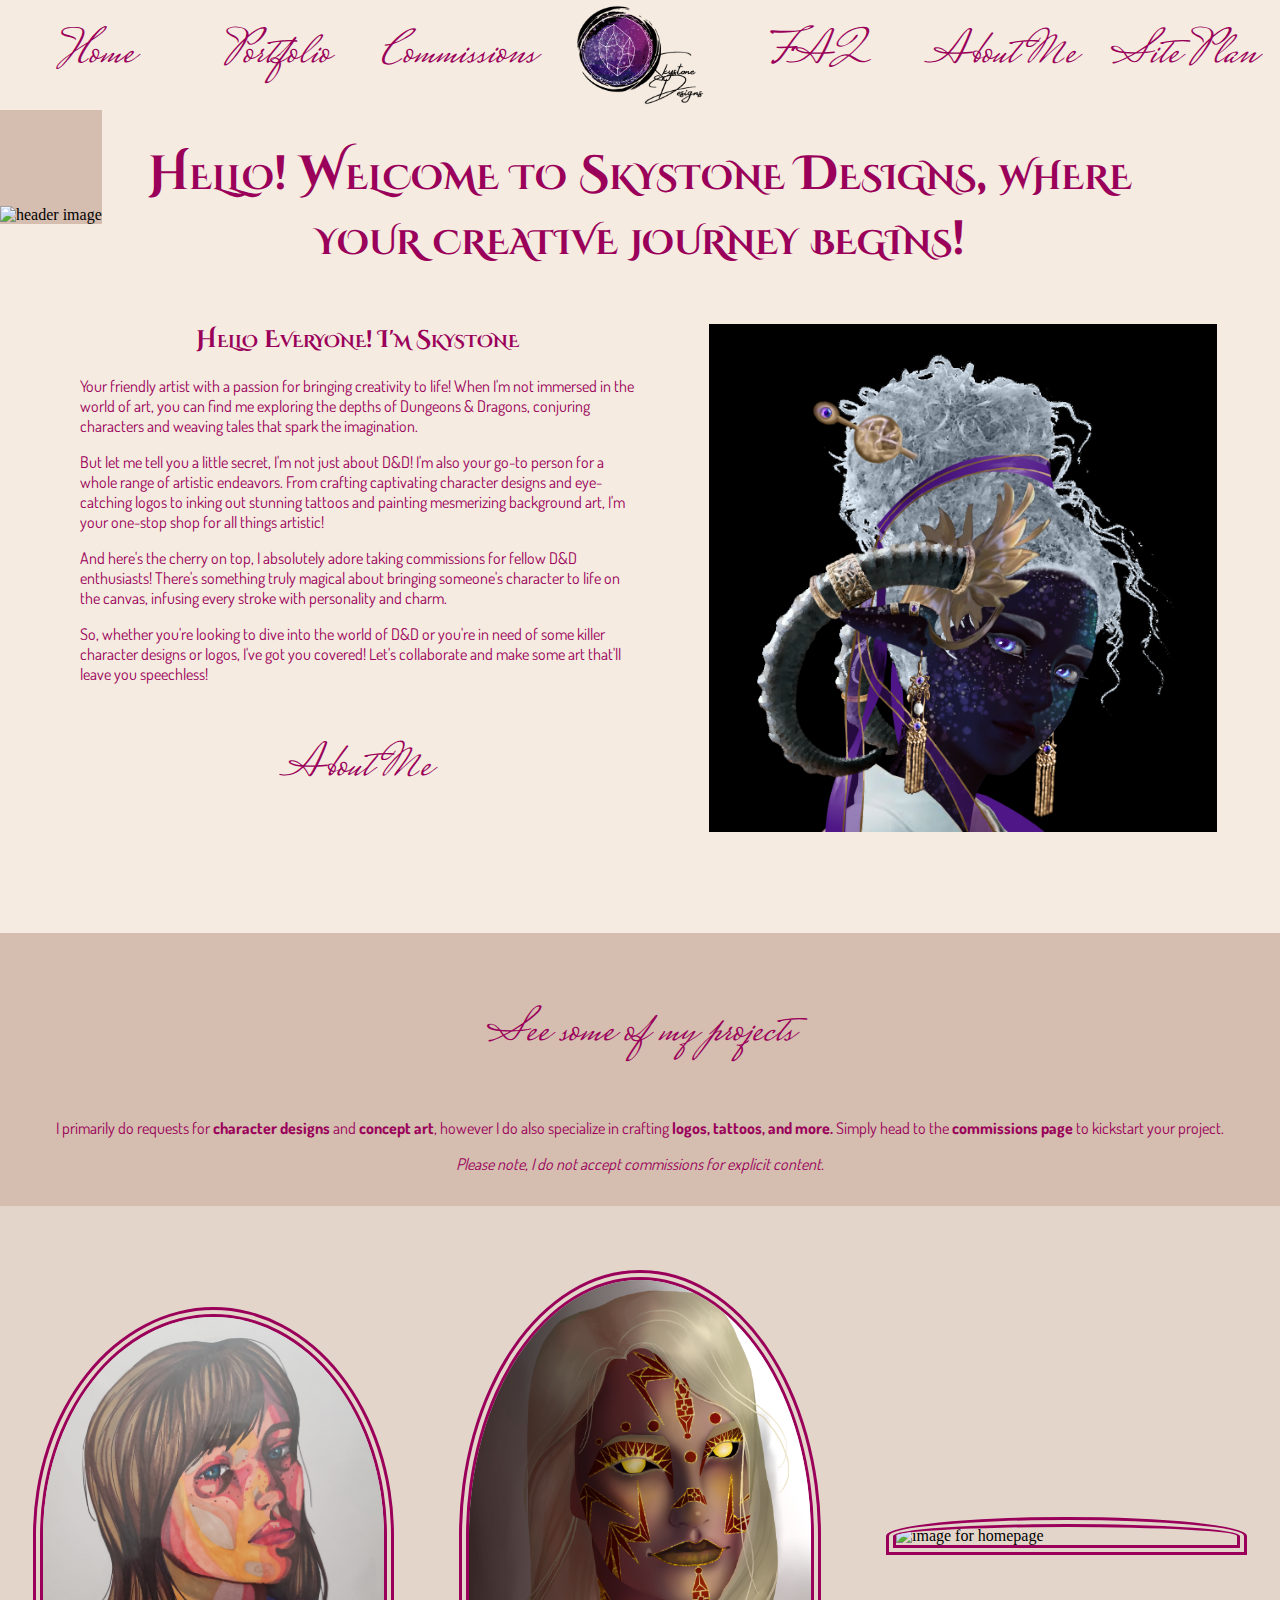
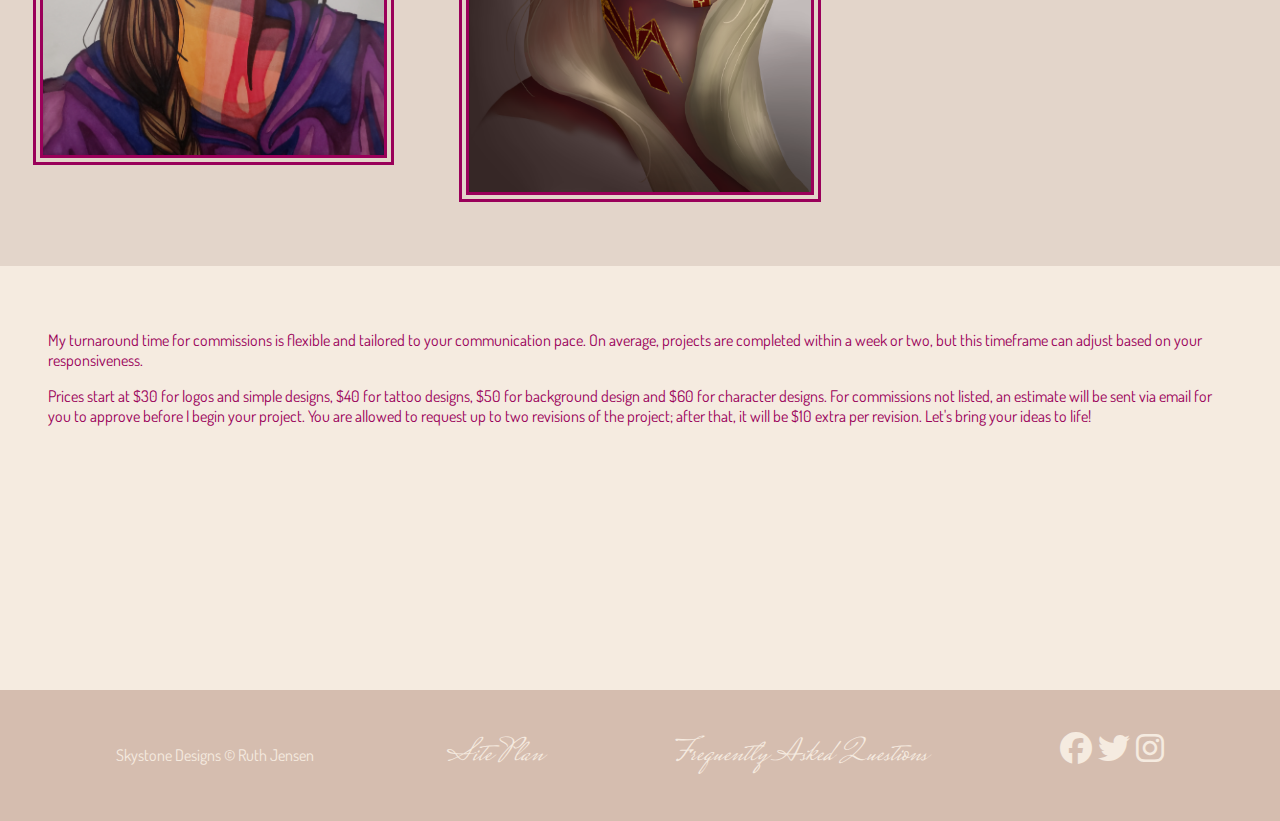
==== Skystone_Designs/index.html @ 463b3106 "all my personal site code" ====
<!DOCTYPE html>
<html lang="en">
<head>
    <meta charset="UTF-8">
    <meta name="viewport" content="width=device-width, initial-scale=1.0">
    <title>Home</title>
    <link rel="stylesheet" href="https://cdnjs.cloudflare.com/ajax/libs/font-awesome/6.5.1/css/all.min.css">
    <link rel="stylesheet" href="styles/sd.css">
</head>
<body>
    <section class="nav-bar">
        <a href="index.html">Home</a>
        <a href="portfolio.html">Portfolio</a>
        <a href="faq.html">Commissions</a>
        <img src="Images/Skystone.png" alt="logo" class="logo">
        <a href="faq.html">FAQ</a>
        <a href="#section-01">About Me</a>
        <a href="site-plan.html">Site Plan</a>
    </section>
    <header>
        <h1 class="header-text">Hello! Welcome to Skystone Designs, where your creative journey begins!</h1>
        <img src="Images/design04.png" alt="header image" class="header-image">
    </header>
    <section Id="section-01">
        <div class="section-01-text">
            <h2>Hello Everyone! I'm Skystone</h2>
            <p>Your friendly artist with a passion for bringing creativity to life! When I'm not immersed in the world of art, you can find me exploring the depths of Dungeons & Dragons, conjuring characters and weaving tales that spark the imagination.</p>
            <p>But let me tell you a little secret, I'm not just about D&D! I'm also your go-to person for a whole range of artistic endeavors. From crafting captivating character designs and eye-catching logos to inking out stunning tattoos and painting mesmerizing background art, I'm your one-stop shop for all things artistic!</p>
            <p>And here's the cherry on top, I absolutely adore taking commissions for fellow D&D enthusiasts! There's something truly magical about bringing someone's character to life on the canvas, infusing every stroke with personality and charm.</p>
            <p>So, whether you're looking to dive into the world of D&D or you're in need of some killer character designs or logos, I've got you covered! Let's collaborate and make some art that'll leave you speechless!</p>
            <p class="cursive">About Me</p>
        </div>
        <img src="Images/character01.png" alt="image for homepage" class="section-01-images">
    </section>
    <section Id="section-02">
        <p class="cursive">See some of my projects</p>
        <p class="section-02-text">I primarily do requests for <b>character designs</b> and <b>concept art</b>, however I do also specialize in crafting <b>logos, tattoos, and more.</b> Simply head to the <b>commissions page</b> to kickstart your project. </p>
        <p class="section-02-text"><i>Please note, I do not accept commissions for explicit content.</i></p>
    </section>
    <section Id="section-03">
        <img src="Images/character04.jpg" alt="image for homepage" class="section-03-images">
        <img src="Images/character06.png" alt="image for homepage" class="section-03-images">
        <img src="Images/friend.png" alt="image for homepage" class="section-03-images">
    </section>
    <section Id="section-04">
        <p>My turnaround time for commissions is flexible and tailored to your communication pace. On average, projects are completed within a week or two, but this timeframe can adjust based on your responsiveness.</p>
        <p>Prices start at $30 for logos and simple designs, $40 for tattoo designs, $50 for background design and $60 for character designs. For commissions not listed, an estimate will be sent via email for you to approve before I begin your project. You are allowed to request up to two revisions of the project; after that, it will be $10 extra per revision. Let's bring your ideas to life!</p>
    </section>
    <footer>

        <p class="copyright">Skystone Designs &copy; Ruth Jensen</p>
        <p><a href="site-plan.html">Site Plan</a></p>
        <p><a href="faq.html">Frequently Asked Questions</a></p>

        <div class="social">
            <a href="https://facebook.com" target="_blank">
                <i class="fa-brands fa-facebook"></i>
            </a>
            
            <a href="https://twitter.com" target="_blank">
                <i class="fa-brands fa-twitter"></i>
            </a>
            
            <a href="https://instagram.com" target="_blank">
                <i class="fa-brands fa-instagram"></i>
            </a>
        </div>
    </footer>
</body>
</html>
---- Skystone_Designs/styles/sd.css ----
@import url('https://fonts.googleapis.com/css2?family=Cinzel+Decorative:wght@400;700;900&family=Cinzel:wght@400..900&family=Cormorant+SC:wght@300;400;500;600;700&family=Dosis:wght@200..800&family=Josefin+Sans:ital,wght@0,100..700;1,100..700&display=swap');
@import url('https://fonts.googleapis.com/css2?family=Arizonia&family=Cherish&family=Cinzel+Decorative:wght@400;700;900&family=Cinzel:wght@400..900&family=Cormorant+SC:wght@300;400;500;600;700&family=Dosis:wght@200..800&family=Josefin+Sans:ital,wght@0,100..700;1,100..700&family=Mrs+Saint+Delafield&display=swap');
/* d5bdaf - e3d5ca - f5ebe0 - d6ccc2 - edede9 - 9A005A */
body{
    padding: 0;
    margin: 0 auto;
    background-color: #f5ebe0;
}
p{
    font-family: dosis, sans-serif;
    color: #9A005A;
}
h1, h2, h3, h4, h5, h6{
    text-align: center;
    font-family: 'Cinzel Decorative', cursive;
    font-variant: small-caps;
    color: #9A005A;
}
.nav-bar a{
    text-decoration: none;
    height: 100%;
    width: 100%;
    font-family: 'Mrs Saint Delafield';
    font-size: 3em;
    background-color: #f5ebe0;
    color: #9A005A;
    border-radius: 10px;
    display: flex;
    justify-content: center;
    align-items: center;
}
.nav-bar-2 a{
    text-decoration: none;
    height: 100%;
    width: 100%;
    font-family: 'Mrs Saint Delafield';
    font-size: 3em;
    background-color: #f5ebe0;
    color: #9A005A;
    border-radius: 10px;
    display: flex;
    justify-content: center;
    align-items: center;
}
.nav-bar a:hover{
    background-color: #9A005A;
    color: #f5ebe0;
}
.nav-bar-2 a:hover{
    background-color: #9A005A;
    color: #f5ebe0;
}
.cursive{
    font-family: 'Mrs Saint Delafield';
    color: #9A005A;
    text-align: center;
    font-size: 3em;
}
.logo{
    /* position: absolute; */
    max-height: 100px;
}
.nav-bar{
    padding: 5px;
    position: relative;
    display: grid;
    grid-template-columns: repeat(7, 1fr);
    place-items: center;
    text-align: center;
    /* background-color: #d5bdaf; */
}
.nav-bar-2{
    padding: 5px;
    position: relative;
    display: grid;
    grid-template-columns: repeat(5, 1fr);
    place-items: center;
    text-align: center;
    /* background-color: #d5bdaf; */
}
footer{
    background-color: #d5bdaf;
    color: #f5ebe0;
    padding: 25px 50px;
    margin-top: 200px;
    display: flex;
    justify-content: space-around;
    align-items: center;
}
footer a{
    font-family: 'Mrs Saint Delafield';
    font-size: 2em;
    text-decoration: none;
    background-color:#d5bdaf;
    color: #f5ebe0;
}
footer a:hover{
    background-color:#d5bdaf;
    color: #9A005A;
}
footer .social img{
    padding-top: 15px;
}
.copyright{
    color: #f5ebe0;
}












header{
    position: relative;
}
.header-text{
    font-size: 3em;
    position: absolute;
    top : 0;
    /* color: white; */
    margin-left: 3em;
    margin-right: 3em;
}
.header-image {
    padding-top: 6em;
    z-index: -1;
    width: 100%;
    background-color: #d5bdaf;
}
#section-01{
    margin-top: 5em;
    margin-bottom: 5em;
    display: grid;
    grid-template-columns: 1fr 1fr;
    gap: 10px;
    place-items: center;
}
.section-01-images {
    width: 80%;
}
.section-01-text{
    margin-left: 5em;
}
#section-02{
    padding: 1em;
    background-color: #d5bdaf;
}
.section-02-text{
    text-align: center;
}
#section-03{
    display: grid;
    grid-template-columns: 1fr 1fr 1fr;
    place-items: center;
    padding-top: 4em;
    padding-bottom: 4em;
    background-color: #e3d5ca;
}
.section-03-images{
    /* border-color: #d5bdaf; */
    border-color: #9A005A;
    border-style:double;
    border-width: 10px;
    /* border-radius: 20%; */
    border-top-left-radius: 50%;
    border-top-right-radius: 50%;
    width: 80%;
}
#section-04{
    padding: 3em;
}









#dnd{
    display: grid;
    grid-template-columns: repeat(4, 1fr);
    gap: 20px;
    padding: 20px;
    margin-left: 240px;
    background-color: #d5bdaf;
}
#dnd img{
    width: 100%;
    border-radius: 30px;
    margin-bottom: 20px;
}
#portraits{
    display: grid;
    grid-template-columns: repeat(4, 1fr);
    gap: 20px;
    padding: 20px;
    margin-left: 240px;
}
#portraits img{
    width: 100%;
    border-radius: 30px;
    margin-bottom: 20px;
}
#logos{
    display: grid;
    grid-template-columns: repeat(4, 1fr);
    gap: 20px;
    padding: 20px;
    margin-left: 240px;
    background-color: #d5bdaf;
}
#logos img{
    width: 100%;
    margin-bottom: 20px;
}
#tattoos{
    display: grid;
    grid-template-columns: repeat(4, 1fr);
    gap: 20px;
    padding: 20px;
    margin-left: 240px;
}
#tattoos img{
    width: 100%;
    border-radius: 30px;
    margin-bottom: 20px;
}
#landscapes{
    display: grid;
    grid-template-columns: repeat(4, 1fr);
    gap: 20px;
    padding: 20px;
    margin-left: 240px;
    background-color: #d5bdaf;
}
#landscapes img{
    width: 100%;
    border-radius: 30px;
    margin-bottom: 20px;
}
#simpleDesigns{
    display: grid;
    grid-template-columns: repeat(4, 1fr);
    gap: 20px;
    padding: 20px;
    margin-left: 240px;
}
#simpleDesigns img{
    width: 100%;
    border-radius: 30px;
    margin-bottom: 20px;
}
.panel {
    position: fixed;
    top: 0;
    left: 0;
    width: 200px;
    height: 100%;
    padding: 20px;
    overflow-y: auto;
    background-color: #e3d5ca;
    display: flex; /* Use flexbox layout */
    flex-direction: column; /* Stack items vertically */
    justify-content: center; /* Center items vertically */
    align-items: center;
}
.panel a {
    text-decoration: none;
    height: 40px;
    width: 100%;
    text-align: center;
    font-family: 'Cinzel Decorative', cursive;
    font-variant: small-caps;
    font-size: 1em;
    background-color: #e3d5ca;
    color: #9A005A;
    border-radius: 10px;
    display: flex;
    justify-content: center;
    align-items: center;
}
.panel a:hover {
    background-color: #9A005A;
    color: #e3d5ca;
}
.content {
    margin-left: 240px;
    padding: 20px;
}
.portfolio-footer{
    margin-left: 240px;
}




.faq-section {
    margin: 20px;
    display: grid;
    grid-template-columns: 1fr 1fr 1fr;
    gap: 40px;
}
.faq{
    text-align: center;
    border-radius: 10px;
    border-color: #9A005A;
    border-style: solid;
    border-width: 1px;
    padding: 1em;
    background-color: #e3d5ca;
}
#faq-title{
    text-align: center;
    font-size: 3em;
}




form{
    position: absolute;
    top: 400px;
    left: 50%;
    transform: translateX(-50%);
    background-color: #e3d5ca;

    margin: 0 auto;
    width: 500px;
    padding: 1em;
    border: 1px solid #9A005A;
    border-radius: 1em;
} 
ul {
    list-style: none;
    padding: 0;
    margin: 0;
    color: #9A005A;
}
form li + li {
    margin-top: 1em;
}
label {
    display: inline-block;
    width: 170px;
    text-align: right;
}
input, textarea {
    font-family: dosis, sans-serif;
    font-size: 1em;
    width: 300px;
    box-sizing: border-box;
    border: 1px solid #9A005A;
    color: #9A005A;
}
input:focus, textarea:focus {
    border-color: #9A005A;
}
textarea {
    vertical-align: top;
    height: 5em;
}
button {
    margin-left: 0.5em;
    color: #9A005A;
}
.confirmation-message p{
 text-align: center;
}

.form-container {
    display: none;
}
.visible {
    display: block;
}
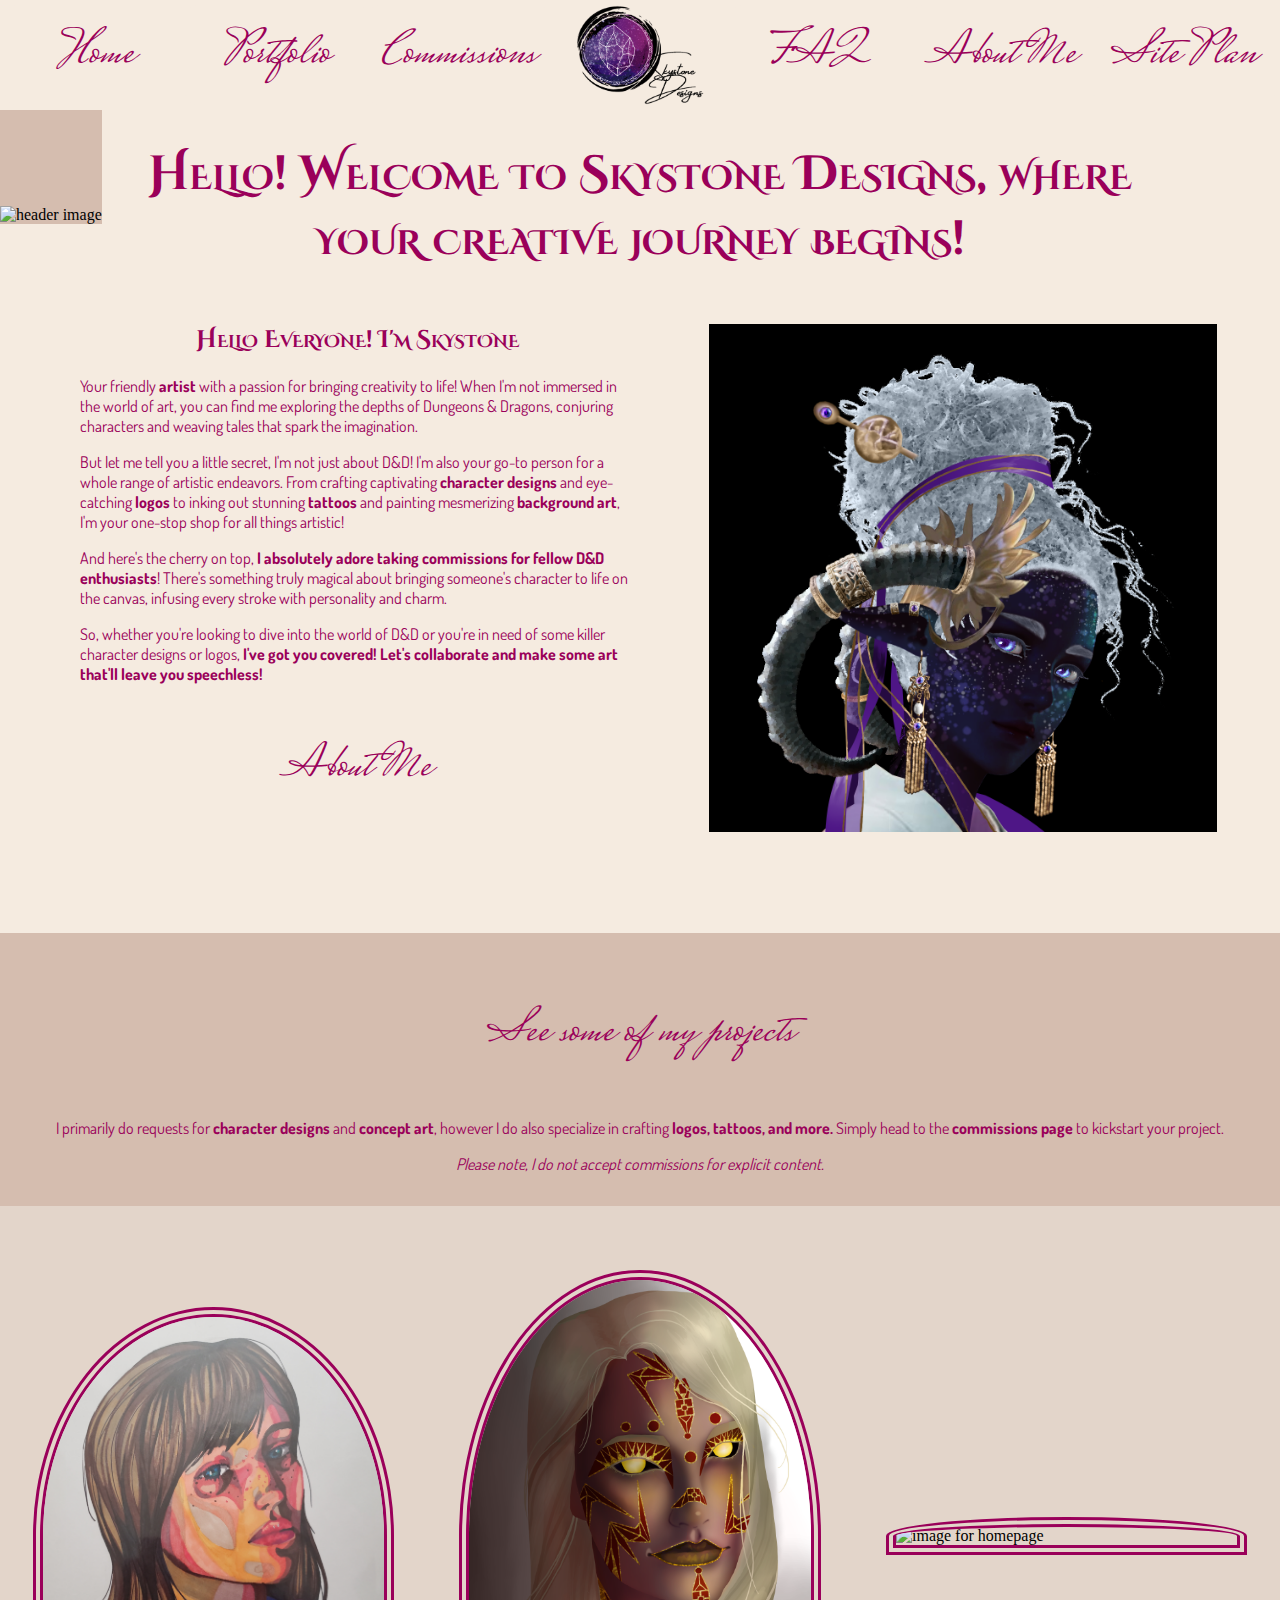
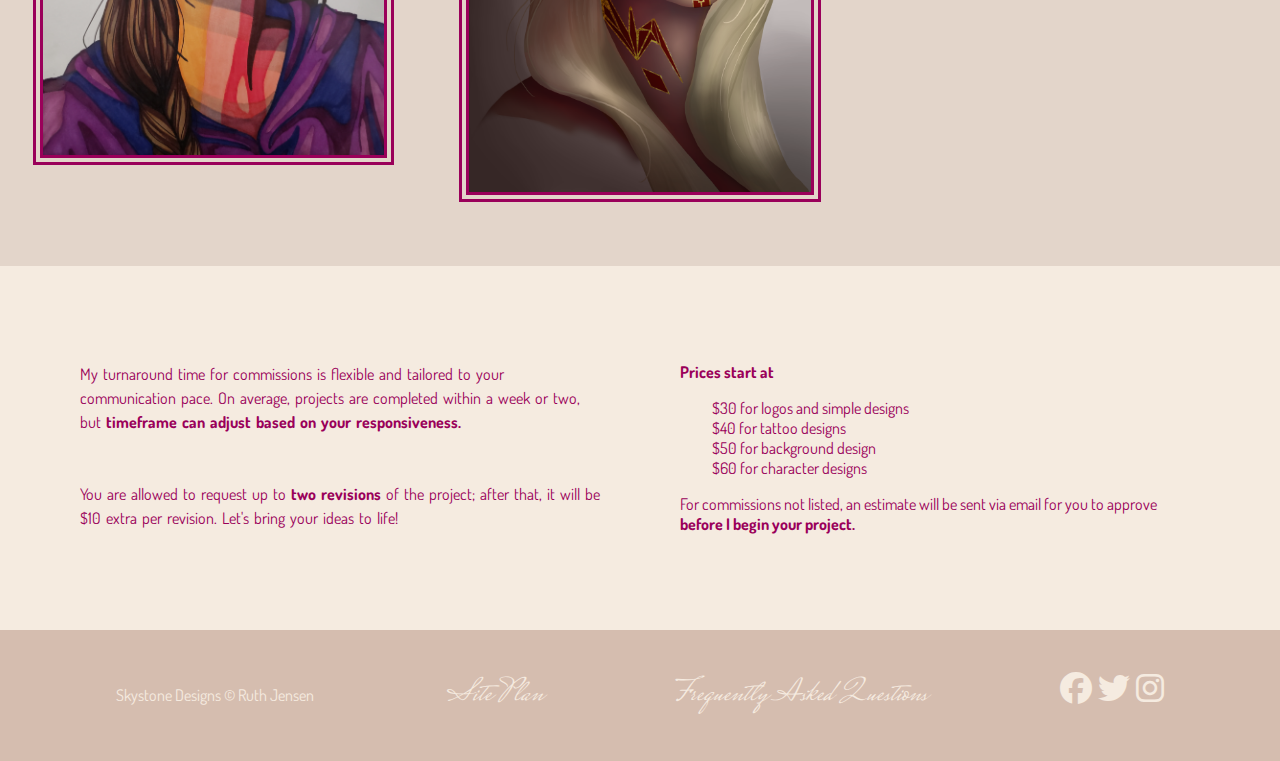
==== commit 0e2787a2: "final touches" ====
--- a/Skystone_Designs/index.html
+++ b/Skystone_Designs/index.html
@@ -24,10 +24,11 @@
     <section Id="section-01">
         <div class="section-01-text">
             <h2>Hello Everyone! I'm Skystone</h2>
-            <p>Your friendly artist with a passion for bringing creativity to life! When I'm not immersed in the world of art, you can find me exploring the depths of Dungeons & Dragons, conjuring characters and weaving tales that spark the imagination.</p>
-            <p>But let me tell you a little secret, I'm not just about D&D! I'm also your go-to person for a whole range of artistic endeavors. From crafting captivating character designs and eye-catching logos to inking out stunning tattoos and painting mesmerizing background art, I'm your one-stop shop for all things artistic!</p>
-            <p>And here's the cherry on top, I absolutely adore taking commissions for fellow D&D enthusiasts! There's something truly magical about bringing someone's character to life on the canvas, infusing every stroke with personality and charm.</p>
-            <p>So, whether you're looking to dive into the world of D&D or you're in need of some killer character designs or logos, I've got you covered! Let's collaborate and make some art that'll leave you speechless!</p>
+            <p>Your friendly <strong>artist</strong> with a passion for bringing creativity to life! When I'm not immersed in the world of art, you can find me exploring the depths of Dungeons & Dragons, conjuring characters and weaving tales that spark the imagination.</p>
+            <p>But let me tell you a little secret, I'm not just about D&D! I'm also your go-to person for a whole range of artistic endeavors. From crafting captivating <strong>character designs</strong> and eye-catching <strong>logos</strong> to inking out stunning <strong>tattoos</strong> and painting mesmerizing <strong>background art</strong>, I'm your one-stop shop for all things artistic!</p>
+            <p>And here's the cherry on top, <strong>I absolutely adore taking commissions for fellow D&D enthusiasts</strong>! There's something truly magical about bringing someone's character to life on the canvas, infusing every stroke with personality and charm.</p>
+            <p>So, whether you're looking to dive into the world of D&D or you're in need of some killer character designs or logos, <strong>I've got you covered! Let's collaborate and make some art that'll leave you speechless!</strong></p>
+
             <p class="cursive">About Me</p>
         </div>
         <img src="Images/character01.png" alt="image for homepage" class="section-01-images">
@@ -43,8 +44,21 @@
         <img src="Images/friend.png" alt="image for homepage" class="section-03-images">
     </section>
     <section Id="section-04">
-        <p>My turnaround time for commissions is flexible and tailored to your communication pace. On average, projects are completed within a week or two, but this timeframe can adjust based on your responsiveness.</p>
-        <p>Prices start at $30 for logos and simple designs, $40 for tattoo designs, $50 for background design and $60 for character designs. For commissions not listed, an estimate will be sent via email for you to approve before I begin your project. You are allowed to request up to two revisions of the project; after that, it will be $10 extra per revision. Let's bring your ideas to life!</p>
+        <!-- <p>Prices start at $30 for logos and simple designs, $40 for tattoo designs, $50 for background design and $60 for character designs. For commissions not listed, an estimate will be sent via email for you to approve before I begin your project. You are allowed to request up to two revisions of the project; after that, it will be $10 extra per revision. Let's bring your ideas to life!</p> -->
+        <div class="section-04-text">
+            <p class="text-margin">My turnaround time for commissions is flexible and tailored to your communication pace. On average, projects are completed within a week or two, but <strong>timeframe can adjust based on your responsiveness.</strong></p>
+            <p >You are allowed to request up to <strong>two revisions</strong> of the project; after that, it will be $10 extra per revision. Let's bring your ideas to life!</p>
+        </div>
+        <div>
+            <p><strong>Prices start at</strong></p>
+            <ul class="indexed_list">
+                <li>$30 for logos and simple designs</li>
+                <li>$40 for tattoo designs</li>
+                <li>$50 for background design</li>
+                <li>$60 for character designs</li>
+            </ul>
+            <p>For commissions not listed, an estimate will be sent via email for you to approve <strong>before I begin your project.</strong></p>
+        </div>
     </section>
     <footer>
 
--- a/Skystone_Designs/styles/sd.css
+++ b/Skystone_Designs/styles/sd.css
@@ -6,7 +6,7 @@
     margin: 0 auto;
     background-color: #f5ebe0;
 }
-p{
+p, li{
     font-family: dosis, sans-serif;
     color: #9A005A;
 }
@@ -41,14 +41,18 @@
     display: flex;
     justify-content: center;
     align-items: center;
+    border-bottom: 5px double #9A005A00;
+    border-top: 5px double #9A005A00;
 }
 .nav-bar a:hover{
     background-color: #9A005A;
     color: #f5ebe0;
 }
 .nav-bar-2 a:hover{
-    background-color: #9A005A;
-    color: #f5ebe0;
+    /* background-color: #9A005A;
+    color: #f5ebe0; */
+    border-bottom: 5px double #9A005A;
+    border-top: 5px double #9A005A;
 }
 .cursive{
     font-family: 'Mrs Saint Delafield';
@@ -82,7 +86,7 @@
     background-color: #d5bdaf;
     color: #f5ebe0;
     padding: 25px 50px;
-    margin-top: 200px;
+    /* margin-top: 200px; */
     display: flex;
     justify-content: space-around;
     align-items: center;
@@ -173,7 +177,26 @@
     width: 80%;
 }
 #section-04{
-    padding: 3em;
+    display: grid;
+    grid-template-columns: 1fr 1fr;
+    gap: 5em;
+    padding: 5em;
+    /* padding-top: 5em;
+    padding-left: 5em;
+    padding-right: 5em; */
+    
+}
+.section-04-text{
+    word-spacing: 2px;
+    line-height: 1.5;
+    
+    /* letter-spacing: 1px; */
+}
+.text-margin{
+    margin-bottom: 3em;
+}
+.indexed_list{
+    text-indent: 2em;
 }
 
 
@@ -191,6 +214,8 @@
     padding: 20px;
     margin-left: 240px;
     background-color: #d5bdaf;
+    border-bottom: 2px solid #9A005A;
+    border-top: 2px solid #9A005A;
 }
 #dnd img{
     width: 100%;
@@ -209,53 +234,58 @@
     border-radius: 30px;
     margin-bottom: 20px;
 }
+#simpleDesigns{
+    display: grid;
+    grid-template-columns: repeat(4, 1fr);
+    gap: 20px;
+    padding: 20px;
+    margin-left: 240px;
+    background-color: #d5bdaf;
+    border-bottom: 2px solid #9A005A;
+    border-top: 2px solid #9A005A;
+}
+#simpleDesigns img{
+    width: 100%;
+    border-radius: 30px;
+    margin-bottom: 20px;
+}
+#landscapes{
+    display: grid;
+    grid-template-columns: repeat(4, 1fr);
+    gap: 20px;
+    padding: 20px;
+    margin-left: 240px;
+}
+#landscapes img{
+    width: 100%;
+    border-radius: 30px;
+    margin-bottom: 20px;
+}
+#tattoos{
+    display: grid;
+    grid-template-columns: repeat(4, 1fr);
+    gap: 20px;
+    padding: 20px;
+    margin-left: 240px;
+    background-color: #d5bdaf;
+    border-bottom: 2px solid #9A005A;
+    border-top: 2px solid #9A005A;
+}
+#tattoos img{
+    width: 100%;
+    border-radius: 30px;
+    margin-bottom: 20px;
+}
 #logos{
     display: grid;
     grid-template-columns: repeat(4, 1fr);
     gap: 20px;
     padding: 20px;
     margin-left: 240px;
-    background-color: #d5bdaf;
+    border-bottom: 2px solid #9A005A;
 }
 #logos img{
     width: 100%;
-    margin-bottom: 20px;
-}
-#tattoos{
-    display: grid;
-    grid-template-columns: repeat(4, 1fr);
-    gap: 20px;
-    padding: 20px;
-    margin-left: 240px;
-}
-#tattoos img{
-    width: 100%;
-    border-radius: 30px;
-    margin-bottom: 20px;
-}
-#landscapes{
-    display: grid;
-    grid-template-columns: repeat(4, 1fr);
-    gap: 20px;
-    padding: 20px;
-    margin-left: 240px;
-    background-color: #d5bdaf;
-}
-#landscapes img{
-    width: 100%;
-    border-radius: 30px;
-    margin-bottom: 20px;
-}
-#simpleDesigns{
-    display: grid;
-    grid-template-columns: repeat(4, 1fr);
-    gap: 20px;
-    padding: 20px;
-    margin-left: 240px;
-}
-#simpleDesigns img{
-    width: 100%;
-    border-radius: 30px;
     margin-bottom: 20px;
 }
 .panel {
@@ -297,6 +327,11 @@
 }
 .portfolio-footer{
     margin-left: 240px;
+}
+.portfolio_title{
+    grid-column: 1/-1;
+    border-bottom: 5px double #9A005A;
+    border-radius: 20px;
 }
 
 
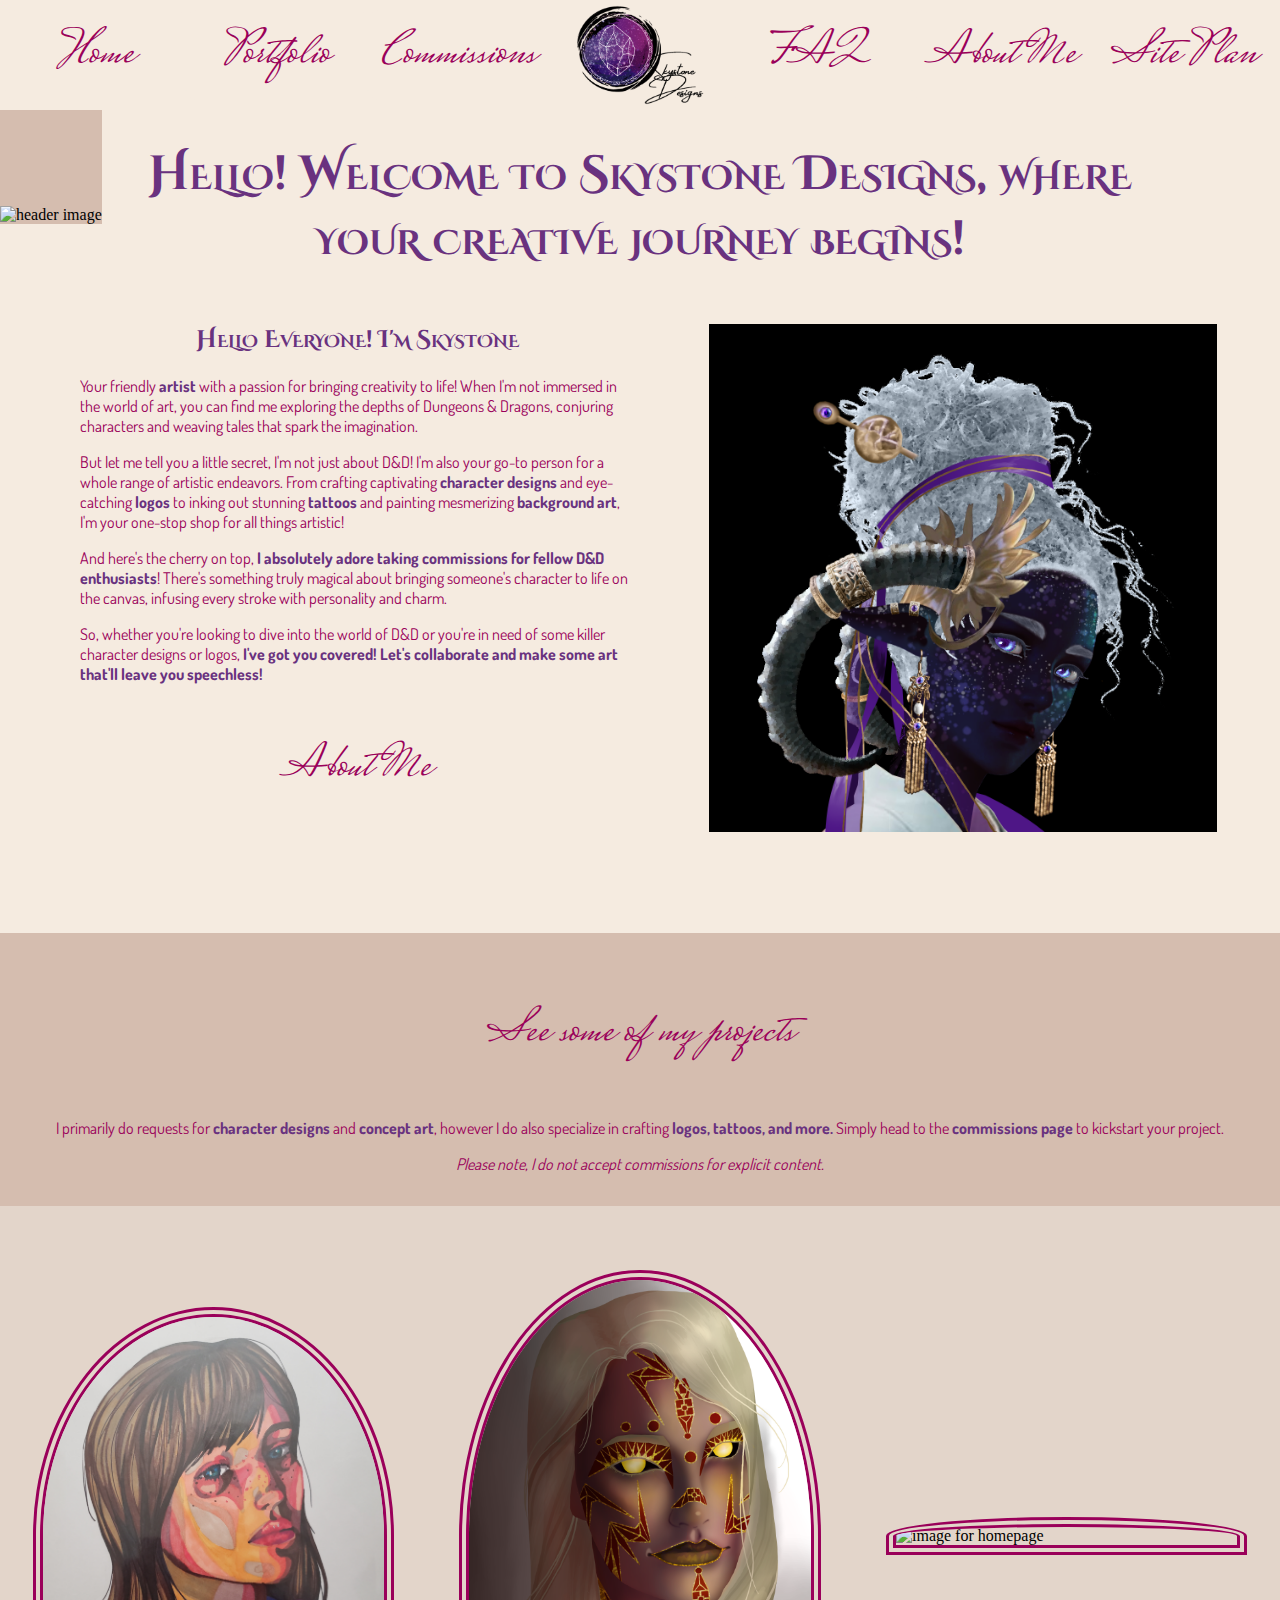
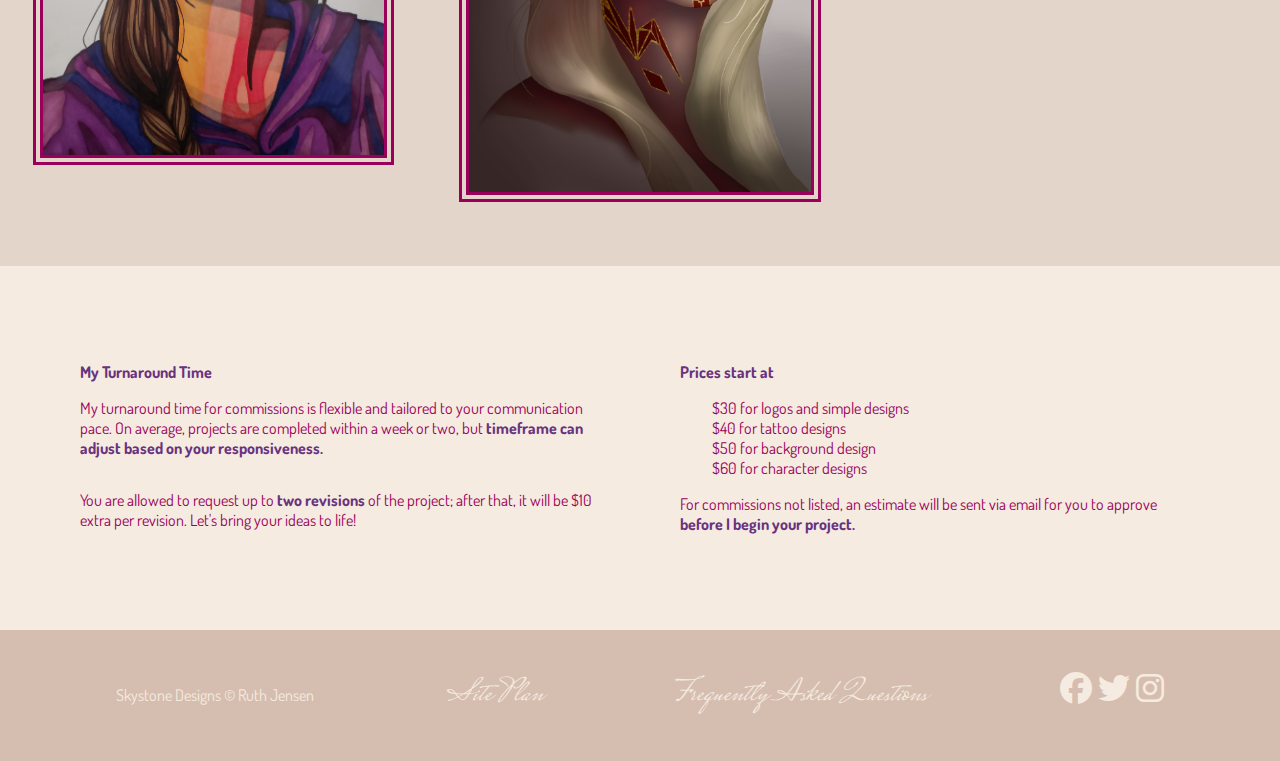
==== commit a39ed797: "adding second color" ====
--- a/Skystone_Designs/index.html
+++ b/Skystone_Designs/index.html
@@ -46,6 +46,7 @@
     <section Id="section-04">
         <!-- <p>Prices start at $30 for logos and simple designs, $40 for tattoo designs, $50 for background design and $60 for character designs. For commissions not listed, an estimate will be sent via email for you to approve before I begin your project. You are allowed to request up to two revisions of the project; after that, it will be $10 extra per revision. Let's bring your ideas to life!</p> -->
         <div class="section-04-text">
+            <p><strong>My Turnaround Time</strong></p>
             <p class="text-margin">My turnaround time for commissions is flexible and tailored to your communication pace. On average, projects are completed within a week or two, but <strong>timeframe can adjust based on your responsiveness.</strong></p>
             <p >You are allowed to request up to <strong>two revisions</strong> of the project; after that, it will be $10 extra per revision. Let's bring your ideas to life!</p>
         </div>
--- a/Skystone_Designs/styles/sd.css
+++ b/Skystone_Designs/styles/sd.css
@@ -14,45 +14,53 @@
     text-align: center;
     font-family: 'Cinzel Decorative', cursive;
     font-variant: small-caps;
-    color: #9A005A;
+    /* color: #9A005A; */
+    
+    color: #69327F;
 }
 .nav-bar a{
     text-decoration: none;
-    height: 100%;
+    height: 80%;
     width: 100%;
     font-family: 'Mrs Saint Delafield';
     font-size: 3em;
     background-color: #f5ebe0;
     color: #9A005A;
-    border-radius: 10px;
     display: flex;
     justify-content: center;
     align-items: center;
+    border-radius: 10px;
+    border-bottom: 5px double #9A005A00;
+    border-top: 5px double #9A005A00;
 }
 .nav-bar-2 a{
     text-decoration: none;
-    height: 100%;
-    width: 100%;
+    height: 90%;
+    width: 100%;
+    /* font-family: 'Cinzel Decorative', cursive;
+    font-size: 1.5em; */
     font-family: 'Mrs Saint Delafield';
     font-size: 3em;
     background-color: #f5ebe0;
     color: #9A005A;
-    border-radius: 10px;
     display: flex;
     justify-content: center;
     align-items: center;
+    border-radius: 10px;
     border-bottom: 5px double #9A005A00;
     border-top: 5px double #9A005A00;
 }
 .nav-bar a:hover{
-    background-color: #9A005A;
-    color: #f5ebe0;
+    /* background-color: #9A005A; */
+    color: #69327F;
+    border-bottom: 5px double #69327F;
+    border-top: 5px double #69327F;
 }
 .nav-bar-2 a:hover{
-    /* background-color: #9A005A;
-    color: #f5ebe0; */
-    border-bottom: 5px double #9A005A;
-    border-top: 5px double #9A005A;
+    /* background-color: #9A005A; */
+    color: #69327F;
+    border-bottom: 5px double #69327F;
+    border-top: 5px double #69327F;
 }
 .cursive{
     font-family: 'Mrs Saint Delafield';
@@ -187,13 +195,13 @@
     
 }
 .section-04-text{
-    word-spacing: 2px;
-    line-height: 1.5;
+    /* word-spacing: 2px;
+    line-height: 1.5; */
     
     /* letter-spacing: 1px; */
 }
 .text-margin{
-    margin-bottom: 3em;
+    margin-bottom: 2em;
 }
 .indexed_list{
     text-indent: 2em;
@@ -214,8 +222,8 @@
     padding: 20px;
     margin-left: 240px;
     background-color: #d5bdaf;
-    border-bottom: 2px solid #9A005A;
-    border-top: 2px solid #9A005A;
+    border-bottom: 2px solid #69327F;
+    border-top: 2px solid #69327F;
 }
 #dnd img{
     width: 100%;
@@ -241,8 +249,8 @@
     padding: 20px;
     margin-left: 240px;
     background-color: #d5bdaf;
-    border-bottom: 2px solid #9A005A;
-    border-top: 2px solid #9A005A;
+    border-bottom: 2px solid #69327F;
+    border-top: 2px solid #69327F;
 }
 #simpleDesigns img{
     width: 100%;
@@ -268,8 +276,8 @@
     padding: 20px;
     margin-left: 240px;
     background-color: #d5bdaf;
-    border-bottom: 2px solid #9A005A;
-    border-top: 2px solid #9A005A;
+    border-bottom: 2px solid #69327F;
+    border-top: 2px solid #69327F;
 }
 #tattoos img{
     width: 100%;
@@ -282,7 +290,7 @@
     gap: 20px;
     padding: 20px;
     margin-left: 240px;
-    border-bottom: 2px solid #9A005A;
+    border-bottom: 2px solid #69327F;
 }
 #logos img{
     width: 100%;
@@ -330,7 +338,7 @@
 }
 .portfolio_title{
     grid-column: 1/-1;
-    border-bottom: 5px double #9A005A;
+    border-bottom: 5px double #69327F;
     border-radius: 20px;
 }
 
@@ -360,6 +368,22 @@
 
 
 
+
+b, strong{
+    /* color: #35166D; */
+    /* color: #1F1E4B; */
+    /* color: #493775; */
+    color: #69327F;
+    /* color: #7C216D; */
+}
+
+
+
+
+
+.question{
+    font-size: 1.2em;
+}
 form{
     position: absolute;
     top: 400px;
@@ -372,6 +396,10 @@
     padding: 1em;
     border: 1px solid #9A005A;
     border-radius: 1em;
+
+    height: 300px;
+    display: grid;
+    place-items: center;
 } 
 ul {
     list-style: none;
@@ -382,15 +410,18 @@
 form li + li {
     margin-top: 1em;
 }
+form ul{
+}
 label {
     display: inline-block;
     width: 170px;
-    text-align: right;
+    /* text-align: right; */
 }
 input, textarea {
     font-family: dosis, sans-serif;
     font-size: 1em;
-    width: 300px;
+    /* width: 300px; */
+    width: 100%;
     box-sizing: border-box;
     border: 1px solid #9A005A;
     color: #9A005A;
